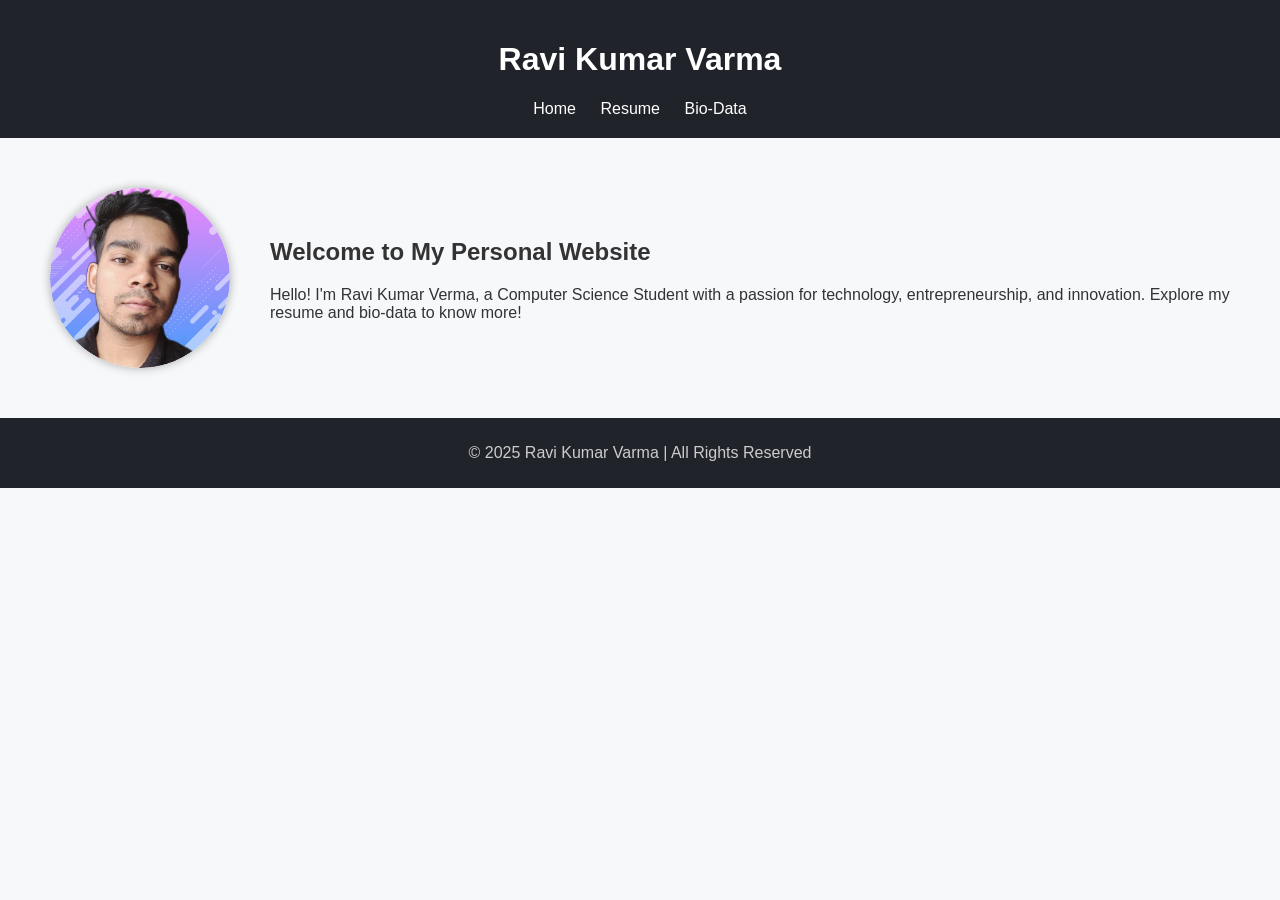
==== index.html @ 05c2afe4 "Add files via upload" ====
<!DOCTYPE html>
<html lang="en">
<head>
    <meta charset="UTF-8">
    <meta name="viewport" content="width=device-width, initial-scale=1.0">
    <title>Ravi Kumar Varma | Portfolio</title>
    <link rel="stylesheet" href="style.css">
</head>
<body>
    <header>
        <h1>Ravi Kumar Varma</h1>
        <nav>
            <a href="index.html">Home</a>
            <a href="resume.html">Resume</a>
            <a href="biodata.html">Bio-Data</a>
        </nav>
    </header>

    <section class="intro">
        <img src="profilePic.png" alt="Ravi's Photo" class="profile-pic">
        <div class="intro-text">
            <h2>Welcome to My Personal Website</h2>
            <p>Hello! I'm Ravi Kumar Verma, a Computer Science Student with a passion for technology, entrepreneurship, and innovation. Explore my resume and bio-data to know more!</p>
        </div>
    </section>

    <footer>
        <p>&copy; 2025 Ravi Kumar Varma | All Rights Reserved</p>
    </footer>
</body>
</html>
---- style.css ----
body {
    font-family: "Segoe UI", sans-serif;
    margin: 0;
    background-color: #f7f8fa;
    color: #333;
}

header {
    background-color: #20232a;
    color: white;
    padding: 20px;
    text-align: center;
}

nav a {
    color: white;
    margin: 0 10px;
    text-decoration: none;
}

nav a:hover, .active {
    color: #61dafb;
}

.intro {
    display: flex;
    align-items: center;
    justify-content: center;
    padding: 50px;
}

.profile-pic {
    width: 180px;
    border-radius: 50%;
    margin-right: 40px;
    box-shadow: 0 0 10px #aaa;
}

.resume, .biodata {
    padding: 40px;
}

table {
    width: 70%;
    margin: auto;
    border-collapse: collapse;
}

th, td {
    padding: 10px;
    border: 1px solid #ccc;
}

th {
    background: #61dafb;
    color: #fff;
    text-align: left;
}

footer {
    background: #20232a;
    color: #ccc;
    text-align: center;
    padding: 10px;
}
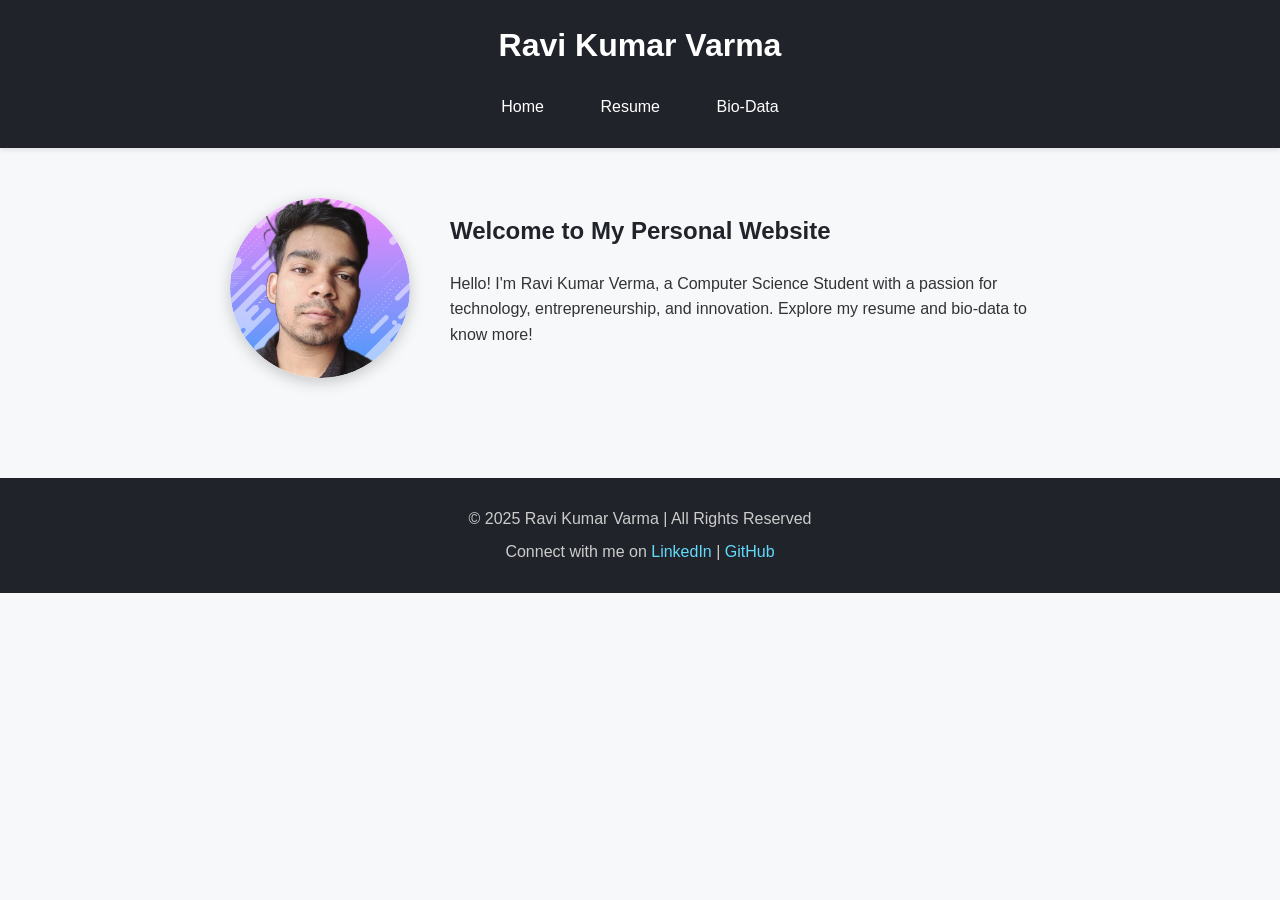
==== commit 7e842549: "Add comprehensive improvements: SEO, responsive design, documentation, and better UX Co-authored-by:" ====
--- a/index.html
+++ b/index.html
@@ -3,6 +3,12 @@
 <head>
     <meta charset="UTF-8">
     <meta name="viewport" content="width=device-width, initial-scale=1.0">
+    <meta name="description" content="Portfolio website of Ravi Kumar Varma - Computer Science Student passionate about technology, entrepreneurship, and innovation.">
+    <meta name="keywords" content="Ravi Kumar Varma, Computer Science, Portfolio, Resume, Web Developer, Python, Java, JavaScript">
+    <meta name="author" content="Ravi Kumar Varma">
+    <meta property="og:title" content="Ravi Kumar Varma | Portfolio">
+    <meta property="og:description" content="Computer Science Student passionate about technology and innovation">
+    <meta property="og:type" content="website">
     <title>Ravi Kumar Varma | Portfolio</title>
     <link rel="stylesheet" href="style.css">
 </head>
@@ -26,6 +32,8 @@
 
     <footer>
         <p>&copy; 2025 Ravi Kumar Varma | All Rights Reserved</p>
+        <p>Connect with me on <a href="https://www.linkedin.com/in/ravi-kumar-verma-476345194/" target="_blank" rel="noopener noreferrer">LinkedIn</a> | <a href="https://github.com/rkravikr" target="_blank" rel="noopener noreferrer">GitHub</a></p>
     </footer>
+    <script src="script.js"></script>
 </body>
 </html>
--- a/style.css
+++ b/style.css
@@ -3,6 +3,15 @@
     margin: 0;
     background-color: #f7f8fa;
     color: #333;
+    line-height: 1.6;
+}
+
+* {
+    box-sizing: border-box;
+}
+
+html {
+    scroll-behavior: smooth;
 }
 
 header {
@@ -10,56 +19,202 @@
     color: white;
     padding: 20px;
     text-align: center;
+    box-shadow: 0 2px 5px rgba(0,0,0,0.1);
+}
+
+header h1 {
+    margin: 0 0 15px 0;
 }
 
 nav a {
     color: white;
     margin: 0 10px;
     text-decoration: none;
+    padding: 8px 16px;
+    border-radius: 4px;
+    transition: all 0.3s ease;
+    display: inline-block;
 }
 
 nav a:hover, .active {
     color: #61dafb;
+    background-color: rgba(97, 218, 251, 0.1);
 }
 
 .intro {
     display: flex;
     align-items: center;
     justify-content: center;
-    padding: 50px;
+    padding: 50px 20px;
+    max-width: 1200px;
+    margin: 0 auto;
 }
 
 .profile-pic {
     width: 180px;
+    height: 180px;
     border-radius: 50%;
     margin-right: 40px;
-    box-shadow: 0 0 10px #aaa;
+    box-shadow: 0 4px 15px rgba(0,0,0,0.2);
+    object-fit: cover;
+}
+
+.intro-text h2 {
+    margin-top: 0;
+    color: #20232a;
+}
+
+.intro-text p {
+    max-width: 600px;
 }
 
 .resume, .biodata {
-    padding: 40px;
+    padding: 40px 20px;
+    max-width: 1000px;
+    margin: 0 auto;
+}
+
+.resume h2, .biodata h2 {
+    color: #20232a;
+    border-bottom: 3px solid #61dafb;
+    padding-bottom: 10px;
+    margin-top: 30px;
+}
+
+.resume ul {
+    list-style: none;
+    padding-left: 0;
+}
+
+.resume ul li {
+    padding: 10px 0;
+    border-bottom: 1px solid #e0e0e0;
+}
+
+.resume ul li:last-child {
+    border-bottom: none;
 }
 
 table {
-    width: 70%;
-    margin: auto;
+    width: 100%;
+    max-width: 800px;
+    margin: 20px auto;
     border-collapse: collapse;
+    box-shadow: 0 2px 8px rgba(0,0,0,0.1);
+    background: white;
 }
 
 th, td {
-    padding: 10px;
-    border: 1px solid #ccc;
+    padding: 15px;
+    border: 1px solid #ddd;
+    text-align: left;
 }
 
 th {
     background: #61dafb;
     color: #fff;
-    text-align: left;
+    font-weight: 600;
+    width: 35%;
+}
+
+td {
+    background: #fff;
 }
 
 footer {
     background: #20232a;
     color: #ccc;
     text-align: center;
-    padding: 10px;
-}
+    padding: 20px;
+    margin-top: 50px;
+}
+
+footer p {
+    margin: 8px 0;
+}
+
+footer a {
+    color: #61dafb;
+    text-decoration: none;
+    transition: color 0.3s ease;
+}
+
+footer a:hover {
+    color: #fff;
+    text-decoration: underline;
+}
+
+/* Responsive Design */
+@media (max-width: 768px) {
+    .intro {
+        flex-direction: column;
+        text-align: center;
+        padding: 30px 15px;
+    }
+    
+    .profile-pic {
+        margin-right: 0;
+        margin-bottom: 20px;
+        width: 150px;
+        height: 150px;
+    }
+    
+    nav a {
+        margin: 5px;
+        font-size: 14px;
+    }
+    
+    .resume, .biodata {
+        padding: 20px 15px;
+    }
+    
+    table {
+        font-size: 14px;
+    }
+    
+    th, td {
+        padding: 10px;
+    }
+    
+    th {
+        width: 40%;
+    }
+}
+
+@media (max-width: 480px) {
+    header h1 {
+        font-size: 1.5em;
+    }
+    
+    nav a {
+        display: block;
+        margin: 5px auto;
+        max-width: 150px;
+    }
+    
+    .profile-pic {
+        width: 120px;
+        height: 120px;
+    }
+    
+    table {
+        font-size: 12px;
+    }
+    
+    th, td {
+        padding: 8px;
+        display: block;
+        width: 100% !important;
+    }
+    
+    th {
+        background: #61dafb;
+        text-align: center;
+    }
+    
+    tr {
+        margin-bottom: 15px;
+        display: block;
+        border: 1px solid #ddd;
+    }
+}
